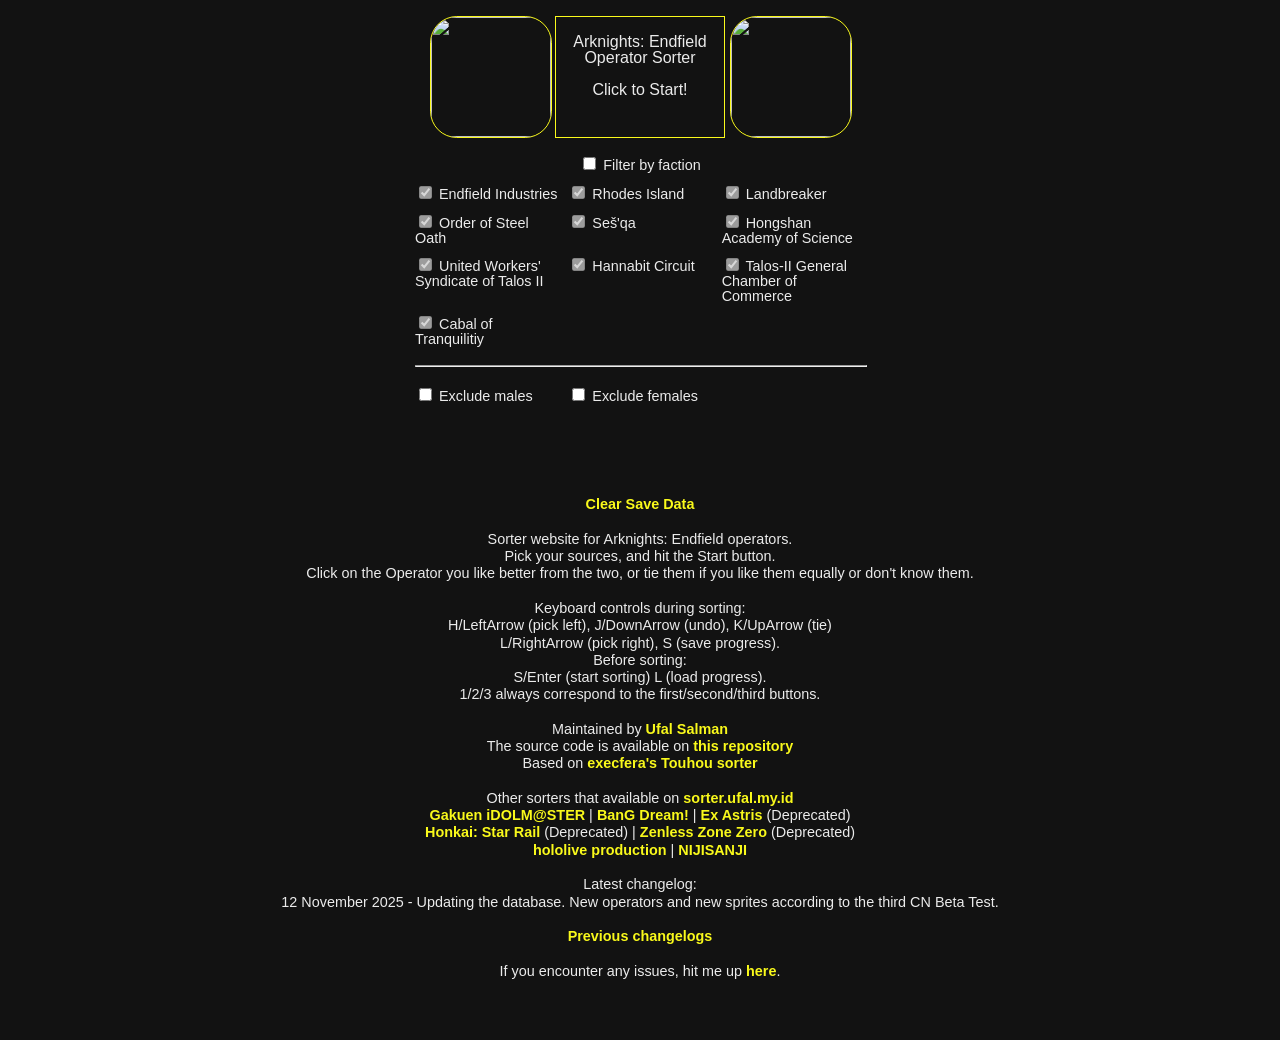
==== index.html @ 548c003e "Beta Test CN 3 Update" ====
<html>

<head>
  <link rel="shortcut icon" href="src/assets/favicon.png" type="image/x-icon">
  <link rel="icon" href="src/assets/favicon.png" type="image/x-icon">
  <meta charset="utf-8">
  <meta name="og:site_name" content="Arknights: Endfield Operator Sorter">
  <meta name="og:description" content="A simple website for sorting Arknights: Endfield operators in a formatted list.">
  <title>Arknights: Endfield Operator Sorter</title>

  <link rel="stylesheet" type="text/css" href="src/css/reset.css">
  <link rel="stylesheet" type="text/css" href="src/css/styles.css">

  <script src="src/js/data.js"></script>
  <script src="src/js/data/2025-11-12.js"></script>
  
  <script src="src/js/html2canvas.min.js"></script>
  <script src="src/js/lz-string.min.js"></script>
  <script src="src/js/seedrandom.min.js"></script>
  <script src="src/js/main.js"></script>
  <script src="src/js/darkmode.js"></script>
<!--
  <link href="/dist/svelte-bundle.css" rel="stylesheet" />
  <script defer src="/dist/svelte-bundle.js"></script>
  -->
</head>

<body>
<div class="container">

    <div class="progress">
        <span class="progressbattle"></span>
        <div class="progressbar">
            <div class="progressfill"><span class="progresstext"></span></div>
        </div>
    </div>

    <div class="sorter">
        <img src="src/assets/default.png" class="left sort image">

        <div class="starting start button">Arknights: Endfield Operator Sorter<br><br>Click to Start!</div>
        <div class="starting load button">Load <span></span></div>

        <div class="loading button"><div></div><span>Loading...</span></div>

        <div class="sorting tie button">Tie</div>
        <div class="sorting undo button">Undo</div>
        <div class="sorting save button">Save Progress</div>

        <div class="finished save button">Generate Result URL</div>
        <div class="finished getimg button">Generate Image</div>
        <div class="finished list button">Generate Text List</div>

        <img src="src/assets/default.png" class="right sort image">

        <div class="left sort text"><p></p></div>
        <div class="right sort text"><p></p></div>
    </div>

    <div class="options"></div>
    <div class="image selector">Display Images on Result: </div>
    <div class="time taken"></div>
    <div class="results"></div>

    <div class="info">
        <a class="clearsave">Clear Save Data</a>
        
        <br><br>

        <p>Sorter website for Arknights: Endfield operators.</p>
        <p>Pick your sources, and hit the Start button.</p>
        <p>Click on the Operator you like better from the two, or tie them if you like them equally or don't know them.</p>

        <br>

        <p>Keyboard controls during sorting:<br> H/LeftArrow (pick left), J/DownArrow (undo), K/UpArrow (tie)<br>L/RightArrow (pick right), S (save progress).</p>
        <p>Before sorting:<br>S/Enter (start sorting) L (load progress).
        <p>1/2/3 always correspond to the first/second/third buttons.</p>
        
        <br>

        <!-- <a href="/id.html">Pergi ke versi Bahasa Indonesia</a>

        <br><br> -->

        <p>Maintained by <a href="https://www.ufal.my.id">Ufal Salman</a></p>
        <p>The source code is available on <a href="https://github.com/ufalsalman/endfieldsort">this repository</a></p>
        <p>Based on <a href="https://tohosort.frelia.my/">execfera's Touhou sorter</a></p><br>

        <p>Other sorters that available on <a href="https://sorter.ufal.my.id">sorter.ufal.my.id</a></p>
        <p><a href="https://gakumas.sorter.ufal.my.id">Gakuen iDOLM@STER</a> | <a href="https://bandori.sorter.ufal.my.id">BanG Dream!</a> | <a href="https://exastris.sorter.ufal.my.id">Ex Astris</a> (Deprecated)<br><a href="https://starrail.sorter.ufal.my.id">Honkai: Star Rail</a> (Deprecated) | <a href="https://zzz.sorter.ufal.my.id">Zenless Zone Zero</a> (Deprecated)<br><a href="https://hololive.sorter.ufal.my.id">hololive production</a> | <a href="https://nijisanji.sorter.ufal.my.id">NIJISANJI</a></p>

        <br>

        <p>Latest  changelog:</p>
        <p>12 November 2025 - Updating the database. New operators and new sprites according to the third CN Beta Test.</p><br>
        <p><a href="/changelogs.html">Previous changelogs</a></p>
        <br>
        
        <p>If you encounter any issues, hit me up <a href="https://github.com/ufalsalman/endfieldsort/issues">here</a>.</p>

        <br>
    </div>
</div>
</body>

</html>
---- src/css/styles.css ----
body {
  font-family: Arial, Helvetica, sans-serif;
  font-size: 16px;
  background-color: rgb(18, 18, 18);
  color: rgb(235, 235, 235);
}

.container {
  display: flex;
  flex-flow: column nowrap;
  align-items: center;
  margin-top: 1em;
}

.progress {
  margin: 1em auto;
  width: 500px;
  display: none;
}

.progressbar {
  position: relative;
  width: 492px;
  border: 1px solid #f9f91b;
  padding: 3px;
  margin: 2px 0px;
}

.progresstext {
  position: absolute;
  width: 492px;
  margin: 3px 0px;
  text-align: center;
  font-size: 0.7em;
}

.progressfill {
  height: 20px;
  background-color: #acac12;
  width: 0%;
}

.sorter {
  margin: 0px auto;
  display: grid;
  grid-template-columns: 120px 1fr 120px;
  grid-gap: 5px;
  width: 420px;
}

.button {
  border: 1px solid #f9f91b;
  text-align: center;
  padding: 10%;
  grid-column: 2 / 3;
  cursor: pointer;
}

.starting.start.button {
  grid-row: span 6;
}

.starting.load.button {
  grid-row: span 3;
  display: none;
}

.sorting.button, .finished.button {
  grid-row: span 2;
  display: none;
}

.loading.button {
  grid-row: span 6;
  display: none;
}

.loading.button > div {
  width: 25px;
  height: 25px;
  margin: 50px auto;
  background-color: rgb(235, 235, 235);

  border-radius: 100%;  
  -webkit-animation: sk-scaleout 1.0s infinite ease-in-out;
  animation: sk-scaleout 1.0s infinite ease-in-out;
}

/* Animation taken from: http://tobiasahlin.com/spinkit/ */

.loading.button > span {
  margin: auto auto 20%;
  font-size: 0.7em;
}

@-webkit-keyframes sk-scaleout {
  0% { -webkit-transform: scale(0) }
  100% {
    -webkit-transform: scale(1.0);
    opacity: 0;
  }
}

@keyframes sk-scaleout {
  0% { 
    -webkit-transform: scale(0);
    transform: scale(0);
  } 100% {
    -webkit-transform: scale(1.0);
    transform: scale(1.0);
    opacity: 0;
  }
}

.sorter > .image {
  width: 120px;
  height: 120px;
  margin: auto;
  grid-row: 1 / 7;
  cursor: pointer;
  border-radius: 22%;
}

.sorter > .text {
  width: 120px;
  height: 60px;
  display: none;
}

.sorter > .text > p {
  margin: 0.5em 5px 0px;
  width: calc(100%-10px);
  text-align: center;
  font-size: 0.8em;
  line-height: 1.5em;
}

.sorter > .left {
  grid-column: 1 / 2;
  border: 1px solid #f9f91b;
}

.sorter > .right {
  grid-column: 3 / 4;
  border: 1px solid #f9f91b;
}

.options {
  margin: 1em auto;
  display: grid;
  text-align: left;
  grid-template-columns: repeat(3, 1fr);
  grid-gap: 10px;
  width: 450px;
}

.options > div {
  font-size: 0.9em;
}

label {
  cursor: pointer;
}

.options > .large.option, .options > hr {
  grid-column: span 3;
  text-align: center;
  width: 100%;
}

.image.selector {
  margin-top: 0.5em;
  width: 500px;
  display: none;
  text-align: center;
  font-size: 0.75em;
}

.time.taken {
  margin-top: 0.5em;
  width: 500px;
  display: none;
  text-align: center;
  font-size: 0.75em;
}

.results {
  font-size: 0.75em;
  display: flex;
  align-content: flex-start;
  width: 80%;
  margin: 2em auto;
}

@media all and (min-width: 600px) {
  .results {
    flex-flow: column wrap;
    max-height: calc(5 * (175px + 2px) + 1 * (15px + 2px));
    /* 2px for borders */
  }
}

@media all and (max-width: 600px) {
  .results {
    flex-flow: column nowrap;
  }
}

.result {
  height: 15px;
  margin-bottom: -1px;
  display: grid;
  width: 211px;
  grid-template-columns: repeat(2, 1fr);
  border: 1px solid #f9f91b;
  margin-right: 5px;
}

.result.image {
  height: 175px;
}

.result.image img {
  height: 160px;
}

.result.spacer {
  height: 1px;
  background-color: #f9f91b;
}

.result.head {
  background-color: #f9f91b;
  color: rgb(255, 255, 255);
}

.result > .left {
  width: 35px;
  padding: 1px 3px 1px 0.5em;
  grid-column: 1 / 2;
  text-align: right;
}

.result.image .left {
  position: relative;
}

.result.image > .left span {
  position: absolute;
  top: 50%;
  right: 3px;
  margin-top: -0.375em;
}

.result > .right {
  width: 160px;
  padding: 1px 0em 1px 0em;
  grid-column: 2 / 3;
  border-left: 1px solid #f9f91b;
  text-align: center;
}

.info {
  margin: 2em auto 3em;
  display: block;
  text-align: center;
  font-size: 0.9em;
  width: 80%;
  line-height: 1.2em;
}

a {
  color: #f9f91b;
  font-weight: bold;
  text-decoration: none;
  cursor: pointer;
}

a:hover {
  color: #f9f91b;
}

a:visited {
  color: #f9f91b;
}

.wip {
  font-size: 1.5em;
  font-weight: bold;
}
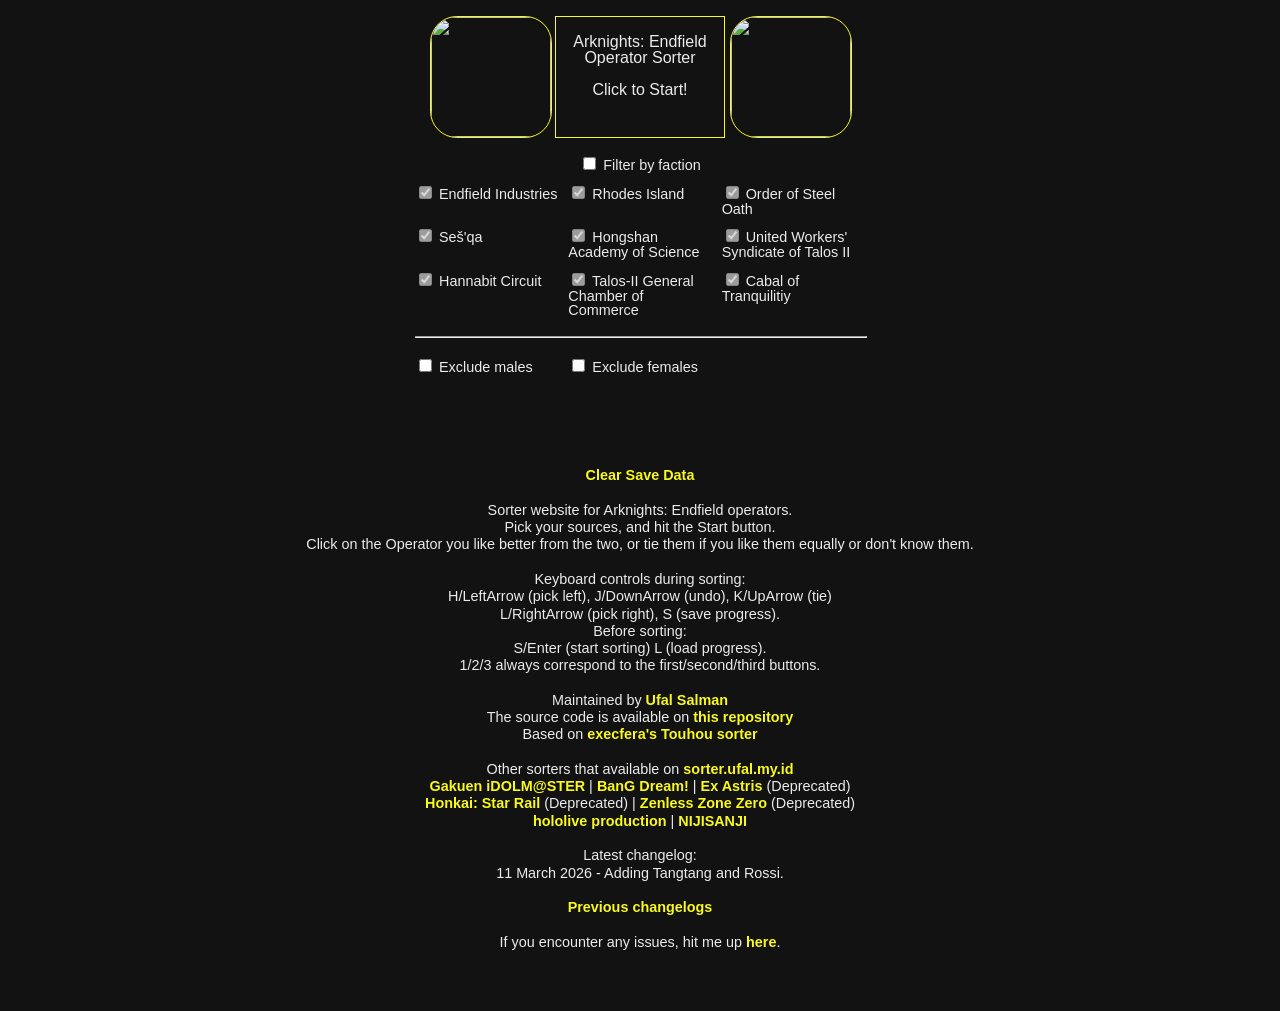
==== commit 5babb442: "Adding Tangtang and Rossi" ====
--- a/index.html
+++ b/index.html
@@ -12,7 +12,7 @@
   <link rel="stylesheet" type="text/css" href="src/css/styles.css">
 
   <script src="src/js/data.js"></script>
-  <script src="src/js/data/2025-11-12.js"></script>
+  <script src="src/js/data/2026-03-11.js"></script>
   
   <script src="src/js/html2canvas.min.js"></script>
   <script src="src/js/lz-string.min.js"></script>
@@ -93,7 +93,7 @@
         <br>
 
         <p>Latest  changelog:</p>
-        <p>12 November 2025 - Updating the database. New operators and new sprites according to the third CN Beta Test.</p><br>
+        <p>11 March 2026 - Adding Tangtang and Rossi.</p><br>
         <p><a href="/changelogs.html">Previous changelogs</a></p>
         <br>
         
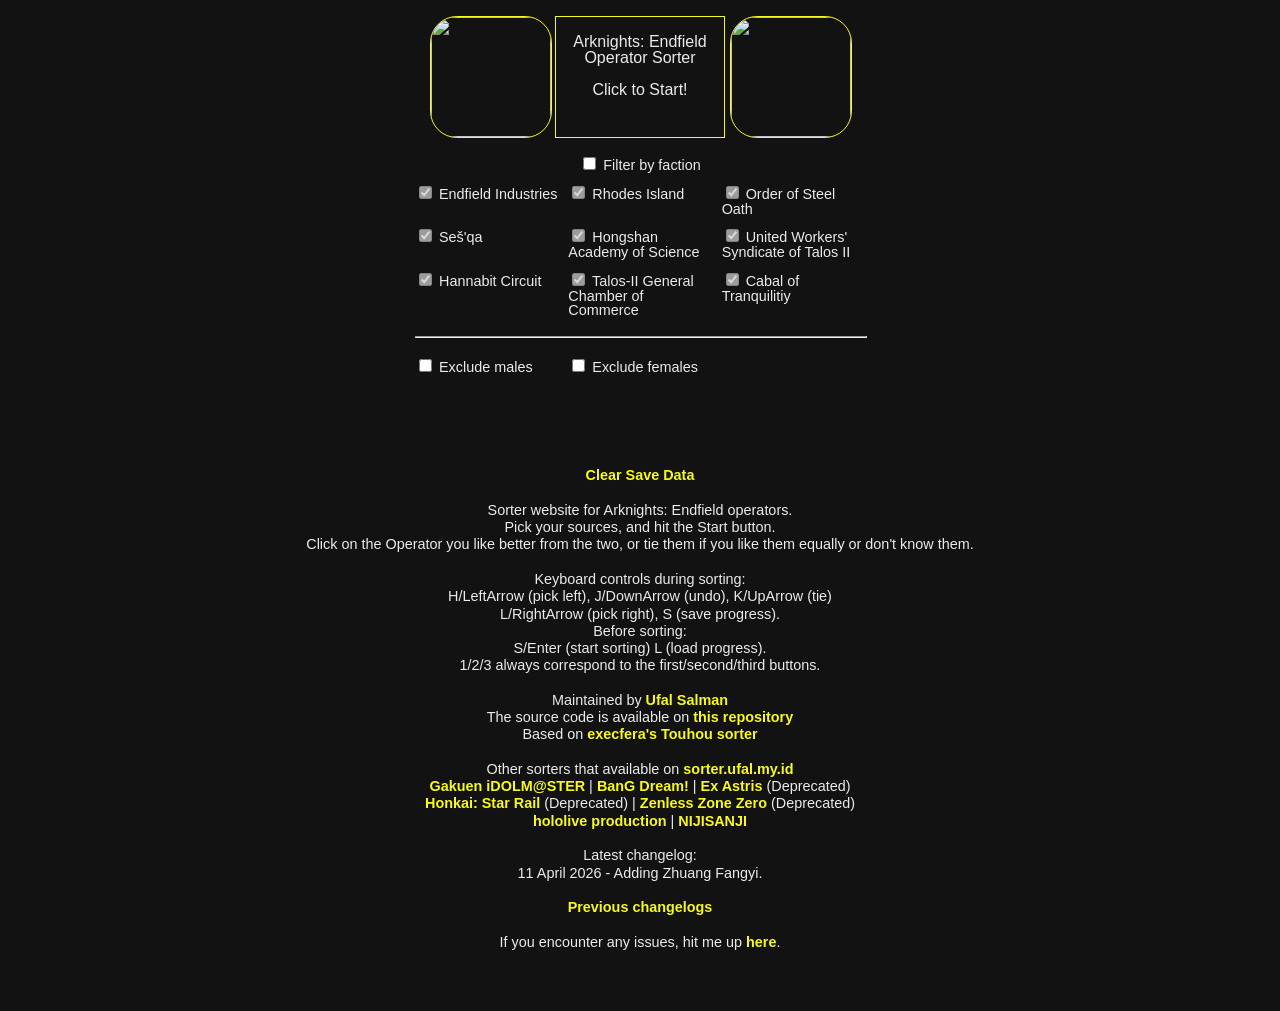
==== commit 43ad5408: "Adding Zhuang Fangyi" ====
--- a/index.html
+++ b/index.html
@@ -12,7 +12,7 @@
   <link rel="stylesheet" type="text/css" href="src/css/styles.css">
 
   <script src="src/js/data.js"></script>
-  <script src="src/js/data/2026-03-11.js"></script>
+  <script src="src/js/data/2026-04-11.js"></script>
   
   <script src="src/js/html2canvas.min.js"></script>
   <script src="src/js/lz-string.min.js"></script>
@@ -93,7 +93,7 @@
         <br>
 
         <p>Latest  changelog:</p>
-        <p>11 March 2026 - Adding Tangtang and Rossi.</p><br>
+        <p>11 April 2026 - Adding Zhuang Fangyi.</p><br>
         <p><a href="/changelogs.html">Previous changelogs</a></p>
         <br>
         
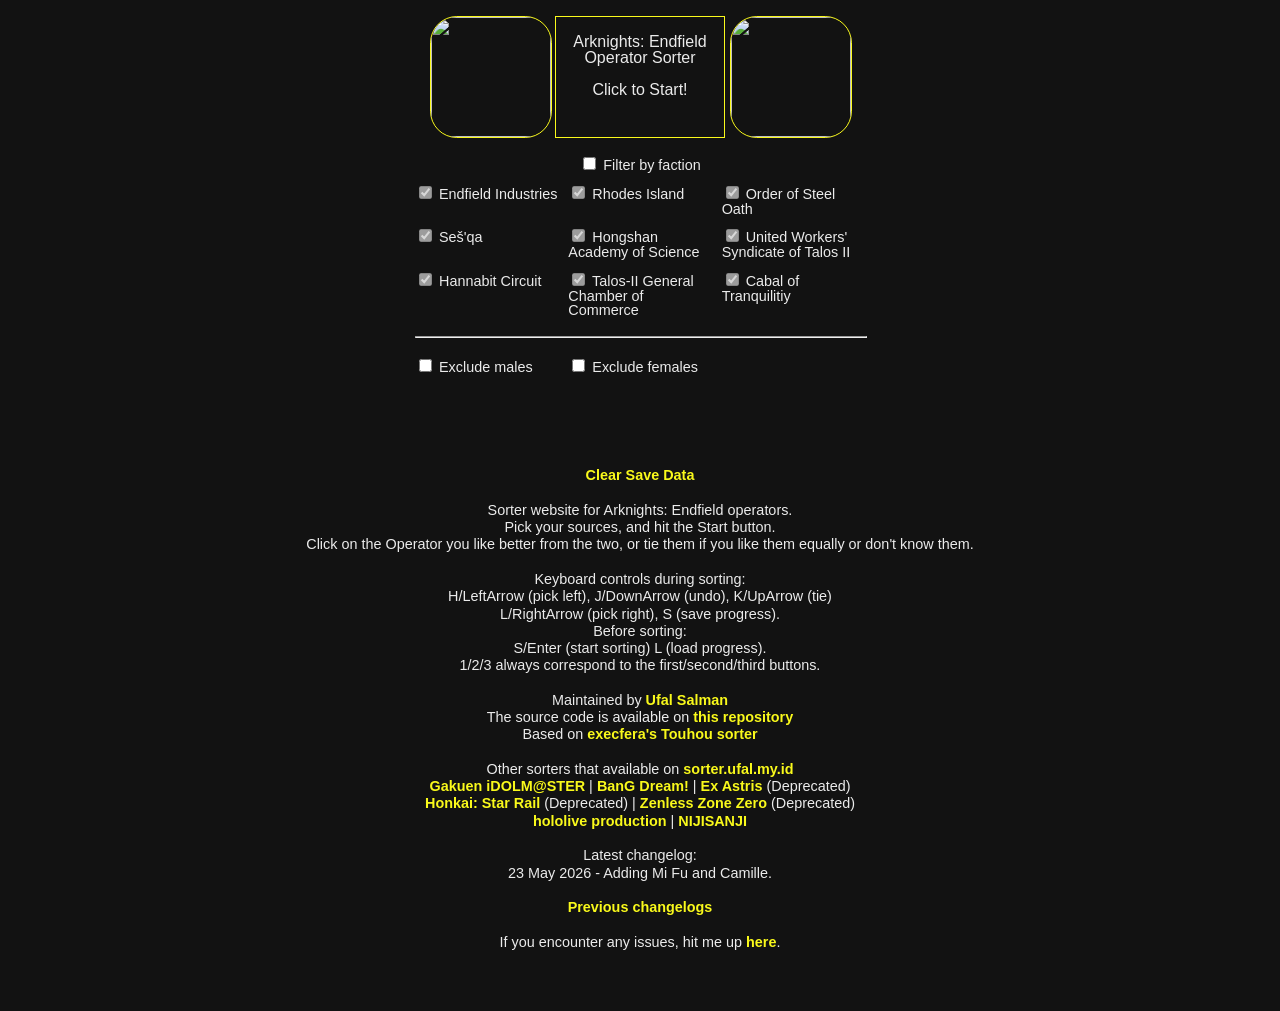
==== commit b71f83b4: "Adding Mi Fu and Camille" ====
--- a/index.html
+++ b/index.html
@@ -12,7 +12,7 @@
   <link rel="stylesheet" type="text/css" href="src/css/styles.css">
 
   <script src="src/js/data.js"></script>
-  <script src="src/js/data/2026-04-11.js"></script>
+  <script src="src/js/data/2026-05-23.js"></script>
   
   <script src="src/js/html2canvas.min.js"></script>
   <script src="src/js/lz-string.min.js"></script>
@@ -93,7 +93,7 @@
         <br>
 
         <p>Latest  changelog:</p>
-        <p>11 April 2026 - Adding Zhuang Fangyi.</p><br>
+        <p>23 May 2026 - Adding Mi Fu and Camille.</p><br>
         <p><a href="/changelogs.html">Previous changelogs</a></p>
         <br>
         
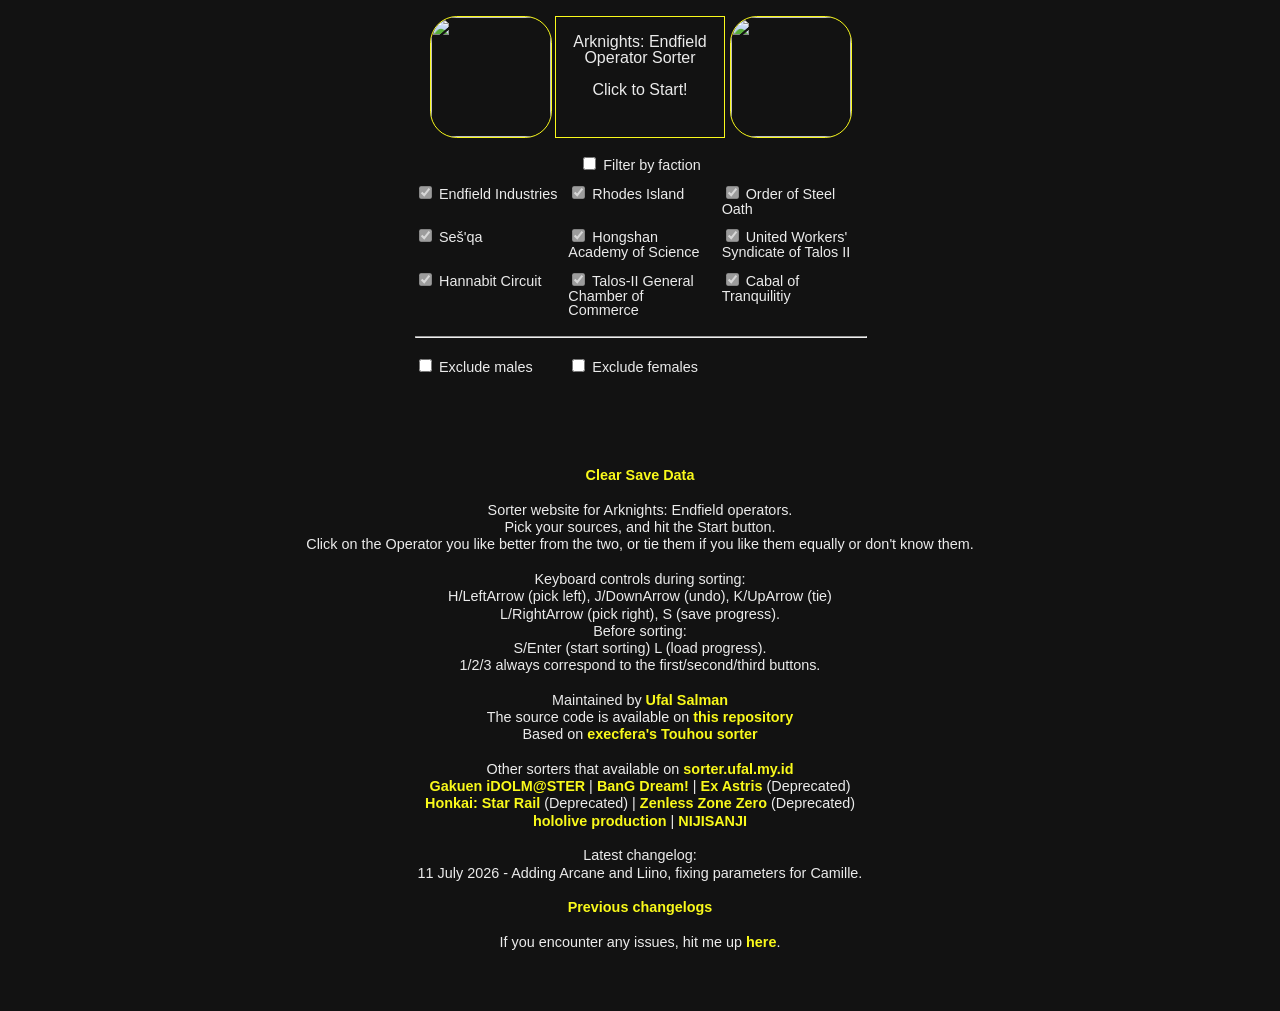
==== commit 6d3b68cf: "Adding Arcane and Liino, fixing parameters for Camille" ====
--- a/index.html
+++ b/index.html
@@ -12,7 +12,7 @@
   <link rel="stylesheet" type="text/css" href="src/css/styles.css">
 
   <script src="src/js/data.js"></script>
-  <script src="src/js/data/2026-05-23.js"></script>
+  <script src="src/js/data/2026-07-11.js"></script>
   
   <script src="src/js/html2canvas.min.js"></script>
   <script src="src/js/lz-string.min.js"></script>
@@ -93,7 +93,7 @@
         <br>
 
         <p>Latest  changelog:</p>
-        <p>23 May 2026 - Adding Mi Fu and Camille.</p><br>
+        <p>11 July 2026 - Adding Arcane and Liino, fixing parameters for Camille.</p><br>
         <p><a href="/changelogs.html">Previous changelogs</a></p>
         <br>
         
